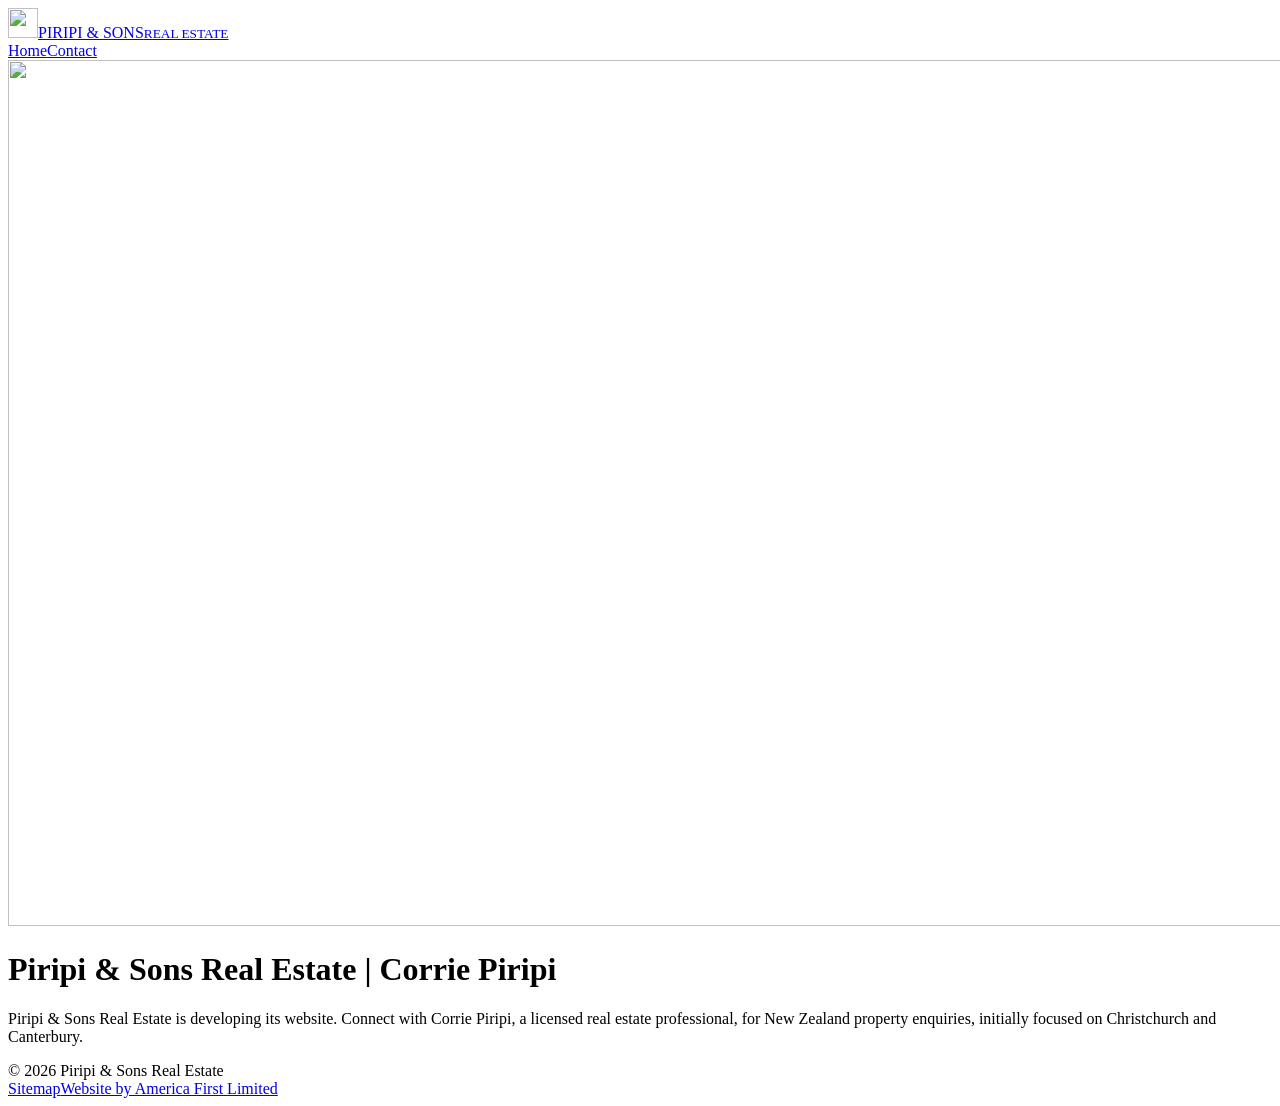
==== public/index.html @ d1d11142 "Refresh Piripi shared stylesheet for clearer header wordmark" ====
<!doctype html>
<html lang="en-NZ">
<head>
  <!-- Google tag (GTM-555PWRPR) -->
  <script async src="https://www.googletagmanager.com/gtm.js?id=GTM-555PWRPR"></script>
  <script>
    window.dataLayer = window.dataLayer || [];
    function gtag(){dataLayer.push(arguments);}
    gtag('js', new Date());
  </script>
  <meta charset="utf-8">
  <meta name="viewport" content="width=device-width, initial-scale=1, viewport-fit=cover">
  <meta name="theme-color" content="#000000">
  <meta name="description" content="Piripi &amp; Sons Real Estate. Connect with Corrie Piripi, a licensed New Zealand real estate professional, initially focused on Christchurch and Canterbury.">
  <meta name="author" content="Corrie Piripi">
  <meta name="robots" content="index,follow,max-image-preview:large">
  <link rel="canonical" href="https://piripiproperty.com/">
  <meta property="og:type" content="website">
  <meta property="og:locale" content="en_NZ">
  <meta property="og:site_name" content="Piripi &amp; Sons Real Estate">
  <meta property="og:url" content="https://piripiproperty.com/">
  <meta property="og:title" content="Piripi &amp; Sons Real Estate | Corrie Piripi | New Zealand">
  <meta property="og:description" content="Piripi &amp; Sons Real Estate. Connect with Corrie Piripi, a licensed New Zealand real estate professional, initially focused on Christchurch and Canterbury.">
  <meta property="og:image" content="https://piripiproperty.com/social-preview.jpg?v=brand-20261113">
  <meta property="og:image:secure_url" content="https://piripiproperty.com/social-preview.jpg?v=brand-20261113">
  <meta property="og:image:type" content="image/jpeg">
  <meta property="og:image:width" content="1200">
  <meta property="og:image:height" content="630">
  <meta property="og:image:alt" content="Piripi &amp; Sons Real Estate gold logo above five professionally dressed men in an outdoor team photograph.">
  <meta name="twitter:card" content="summary_large_image">
  <meta name="twitter:title" content="Piripi &amp; Sons Real Estate | Corrie Piripi | New Zealand">
  <meta name="twitter:description" content="Piripi &amp; Sons Real Estate. Connect with Corrie Piripi, a licensed New Zealand real estate professional, initially focused on Christchurch and Canterbury.">
  <meta name="twitter:image" content="https://piripiproperty.com/social-preview.jpg?v=brand-20261113">
  <meta name="twitter:image:alt" content="Piripi &amp; Sons Real Estate gold logo above five professionally dressed men in an outdoor team photograph.">
  <title>Piripi &amp; Sons Real Estate | Corrie Piripi | New Zealand</title>
  <script type="application/ld+json">{"@context":"https://schema.org","@graph":[{"@type":"WebSite","@id":"https://piripiproperty.com/#website","url":"https://piripiproperty.com/","name":"Piripi & Sons Real Estate","description":"Piripi & Sons Real Estate. Connect with Corrie Piripi, a licensed New Zealand real estate professional, initially focused on Christchurch and Canterbury.","inLanguage":"en-NZ","about":{"@id":"https://piripiproperty.com/#brand"}},{"@type":"Brand","@id":"https://piripiproperty.com/#brand","name":"Piripi & Sons Real Estate","url":"https://piripiproperty.com/","logo":{"@type":"ImageObject","url":"https://piripiproperty.com/assets/brand/logo-horizontal-transparent.svg","contentUrl":"https://piripiproperty.com/assets/brand/logo-horizontal-transparent.svg"}},{"@type":"Person","@id":"https://piripiproperty.com/#corrie-piripi","name":"Corrie Piripi","jobTitle":"Licensed real estate professional","url":"https://piripiproperty.com/contact/"},{"@type":"WebPage","@id":"https://piripiproperty.com/#webpage","url":"https://piripiproperty.com/","name":"Piripi & Sons Real Estate | Corrie Piripi | New Zealand","description":"Piripi & Sons Real Estate. Connect with Corrie Piripi, a licensed New Zealand real estate professional, initially focused on Christchurch and Canterbury.","inLanguage":"en-NZ","isPartOf":{"@id":"https://piripiproperty.com/#website"},"about":[{"@id":"https://piripiproperty.com/#brand"},{"@id":"https://piripiproperty.com/#corrie-piripi"}],"primaryImageOfPage":{"@type":"ImageObject","url":"https://piripiproperty.com/social-preview.jpg?v=brand-20261113","width":1200,"height":630}}]}</script>
  <link rel="icon" type="image/svg+xml" href="/favicon.svg?v=2">
  <link rel="icon" type="image/png" sizes="32x32" href="/favicon-32.png?v=2">
  <link rel="shortcut icon" href="/favicon.ico?v=2">
  <link rel="apple-touch-icon" sizes="180x180" href="/apple-touch-icon.png?v=2">
  <link rel="manifest" href="/site.webmanifest">
  <link rel="preload" href="/assets/piripi-and-sons-real-estate.jpg" as="image" type="image/jpeg">
  <link rel="stylesheet" href="/assets/site.css?v=20261113-brighter-header">
</head>
<body class="home">
  <header class="site-header"><div class="site-header__inner"><a class="site-header__brand" href="/" aria-label="Piripi and Sons Real Estate home"><img src="/assets/brand/mark-gold.svg" alt="" width="30" height="30"><span>PIRIPI &amp; SONS<small>REAL ESTATE</small></span></a><nav class="site-header__nav" aria-label="Main navigation"><a href="/" aria-current="page">Home</a><a href="/contact/">Contact</a></nav></div></header>
  <main class="hero" aria-label="Piripi &amp; Sons Real Estate coming soon">
    <div class="hero__art" aria-hidden="true">
      <img src="/assets/piripi-and-sons-real-estate.jpg" alt="" width="1320" height="866" fetchpriority="high" decoding="async">
    </div>
    <h1 class="sr-only">Piripi &amp; Sons Real Estate | Corrie Piripi</h1>
    <p class="sr-only">Piripi &amp; Sons Real Estate is developing its website. Connect with Corrie Piripi, a licensed real estate professional, for New Zealand property enquiries, initially focused on Christchurch and Canterbury.</p>
  </main>
  <footer class="site-footer" aria-label="Site footer"><div class="site-footer__inner"><span>&copy; 2026 Piripi &amp; Sons Real Estate</span><div class="site-footer__right"><a class="site-footer__sitemap" href="/sitemap/">Sitemap</a><a href="https://americafirst.co.nz/" target="_blank" rel="noopener noreferrer">Website by America First Limited</a></div></div></footer>
</body>
</html>
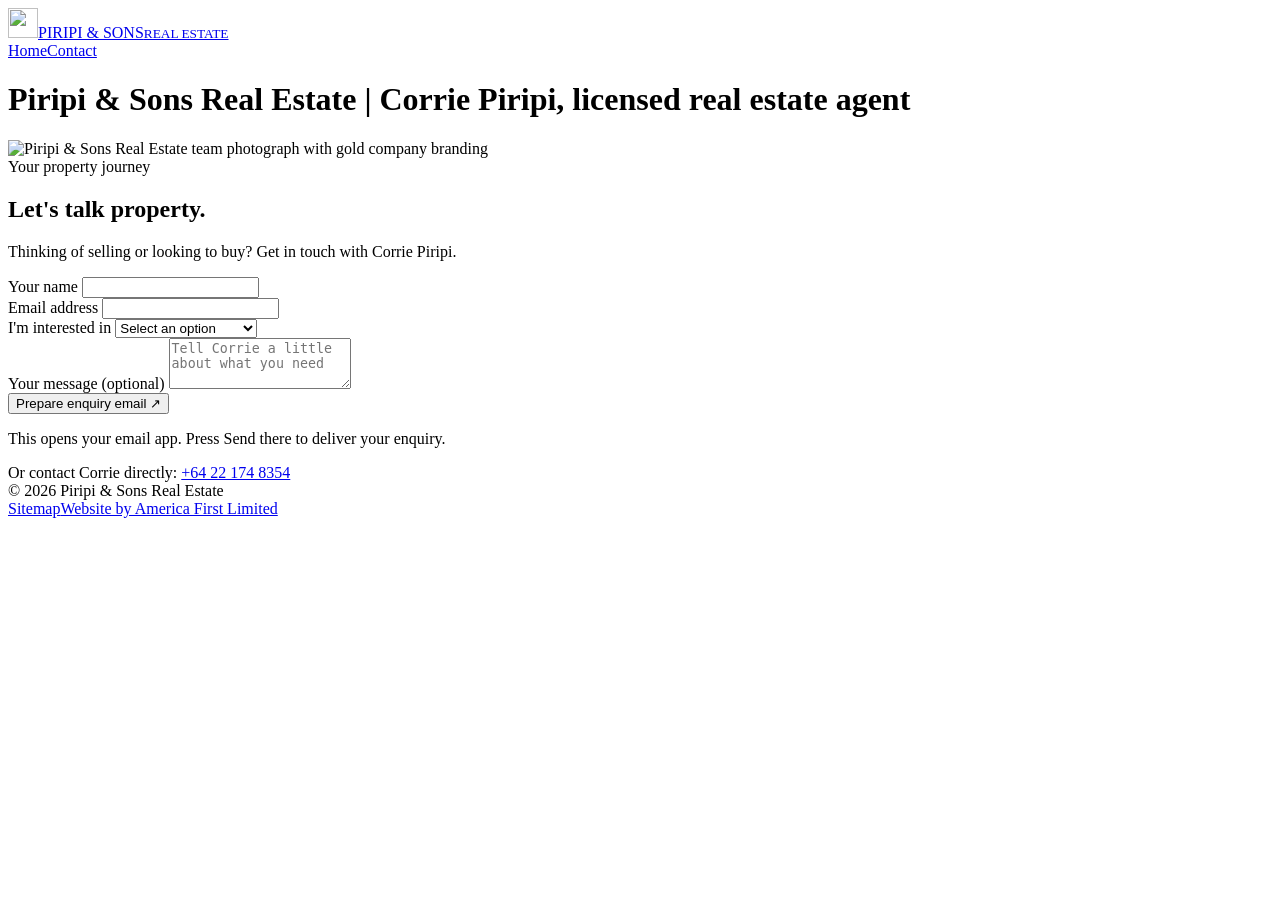
==== commit 33f2719a: "Create responsive split homepage with enquiry panel" ====
--- a/public/index.html
+++ b/public/index.html
@@ -40,16 +40,51 @@
   <link rel="apple-touch-icon" sizes="180x180" href="/apple-touch-icon.png?v=2">
   <link rel="manifest" href="/site.webmanifest">
   <link rel="preload" href="/assets/piripi-and-sons-real-estate.jpg" as="image" type="image/jpeg">
-  <link rel="stylesheet" href="/assets/site.css?v=20261113-brighter-header">
+  <link rel="stylesheet" href="/assets/site.css?v=20261113-property-enquiry">
+  <script src="/assets/enquiry-form.js?v=20261113-1" defer></script>
 </head>
 <body class="home">
   <header class="site-header"><div class="site-header__inner"><a class="site-header__brand" href="/" aria-label="Piripi and Sons Real Estate home"><img src="/assets/brand/mark-gold.svg" alt="" width="30" height="30"><span>PIRIPI &amp; SONS<small>REAL ESTATE</small></span></a><nav class="site-header__nav" aria-label="Main navigation"><a href="/" aria-current="page">Home</a><a href="/contact/">Contact</a></nav></div></header>
-  <main class="hero" aria-label="Piripi &amp; Sons Real Estate coming soon">
-    <div class="hero__art" aria-hidden="true">
-      <img src="/assets/piripi-and-sons-real-estate.jpg" alt="" width="1320" height="866" fetchpriority="high" decoding="async">
+  <main class="hero" aria-label="Piripi &amp; Sons Real Estate">
+    <h1 class="sr-only">Piripi &amp; Sons Real Estate | Corrie Piripi, licensed real estate agent</h1>
+    <div class="hero__layout">
+      <div class="hero__art">
+        <img src="/assets/piripi-and-sons-real-estate.jpg" alt="Piripi &amp; Sons Real Estate team photograph with gold company branding" width="1320" height="866" fetchpriority="high" decoding="async">
+      </div>
+      <aside class="enquiry-card" aria-labelledby="enquiry-heading">
+        <span class="enquiry-card__eyebrow">Your property journey</span>
+        <h2 id="enquiry-heading">Let's talk property.</h2>
+        <p class="enquiry-card__intro">Thinking of selling or looking to buy? Get in touch with Corrie Piripi.</p>
+        <form id="property-enquiry-form" class="enquiry-form" action="mailto:corrie@piripiproperty.com" method="post" enctype="text/plain">
+          <div class="enquiry-form__field">
+            <label for="enquiry-name">Your name</label>
+            <input id="enquiry-name" name="name" type="text" autocomplete="name" maxlength="100" required>
+          </div>
+          <div class="enquiry-form__field">
+            <label for="enquiry-email">Email address</label>
+            <input id="enquiry-email" name="email" type="email" autocomplete="email" maxlength="254" required>
+          </div>
+          <div class="enquiry-form__field">
+            <label for="enquiry-interest">I'm interested in</label>
+            <select id="enquiry-interest" name="interest" required>
+              <option value="" selected disabled>Select an option</option>
+              <option value="Selling a property">Selling a property</option>
+              <option value="Buying a property">Buying a property</option>
+              <option value="A property appraisal">A property appraisal</option>
+              <option value="A general enquiry">Something else</option>
+            </select>
+          </div>
+          <div class="enquiry-form__field">
+            <label for="enquiry-message">Your message <span>(optional)</span></label>
+            <textarea id="enquiry-message" name="message" rows="3" maxlength="1500" placeholder="Tell Corrie a little about what you need"></textarea>
+          </div>
+          <button class="enquiry-form__submit" type="submit">Prepare enquiry email <span aria-hidden="true">↗</span></button>
+          <p class="enquiry-form__note">This opens your email app. Press Send there to deliver your enquiry.</p>
+          <p id="enquiry-status" class="enquiry-form__status" role="status" aria-live="polite"></p>
+        </form>
+        <div class="enquiry-card__direct">Or contact Corrie directly: <a href="tel:+64221748354">+64 22 174 8354</a></div>
+      </aside>
     </div>
-    <h1 class="sr-only">Piripi &amp; Sons Real Estate | Corrie Piripi</h1>
-    <p class="sr-only">Piripi &amp; Sons Real Estate is developing its website. Connect with Corrie Piripi, a licensed real estate professional, for New Zealand property enquiries, initially focused on Christchurch and Canterbury.</p>
   </main>
   <footer class="site-footer" aria-label="Site footer"><div class="site-footer__inner"><span>&copy; 2026 Piripi &amp; Sons Real Estate</span><div class="site-footer__right"><a class="site-footer__sitemap" href="/sitemap/">Sitemap</a><a href="https://americafirst.co.nz/" target="_blank" rel="noopener noreferrer">Website by America First Limited</a></div></div></footer>
 </body>
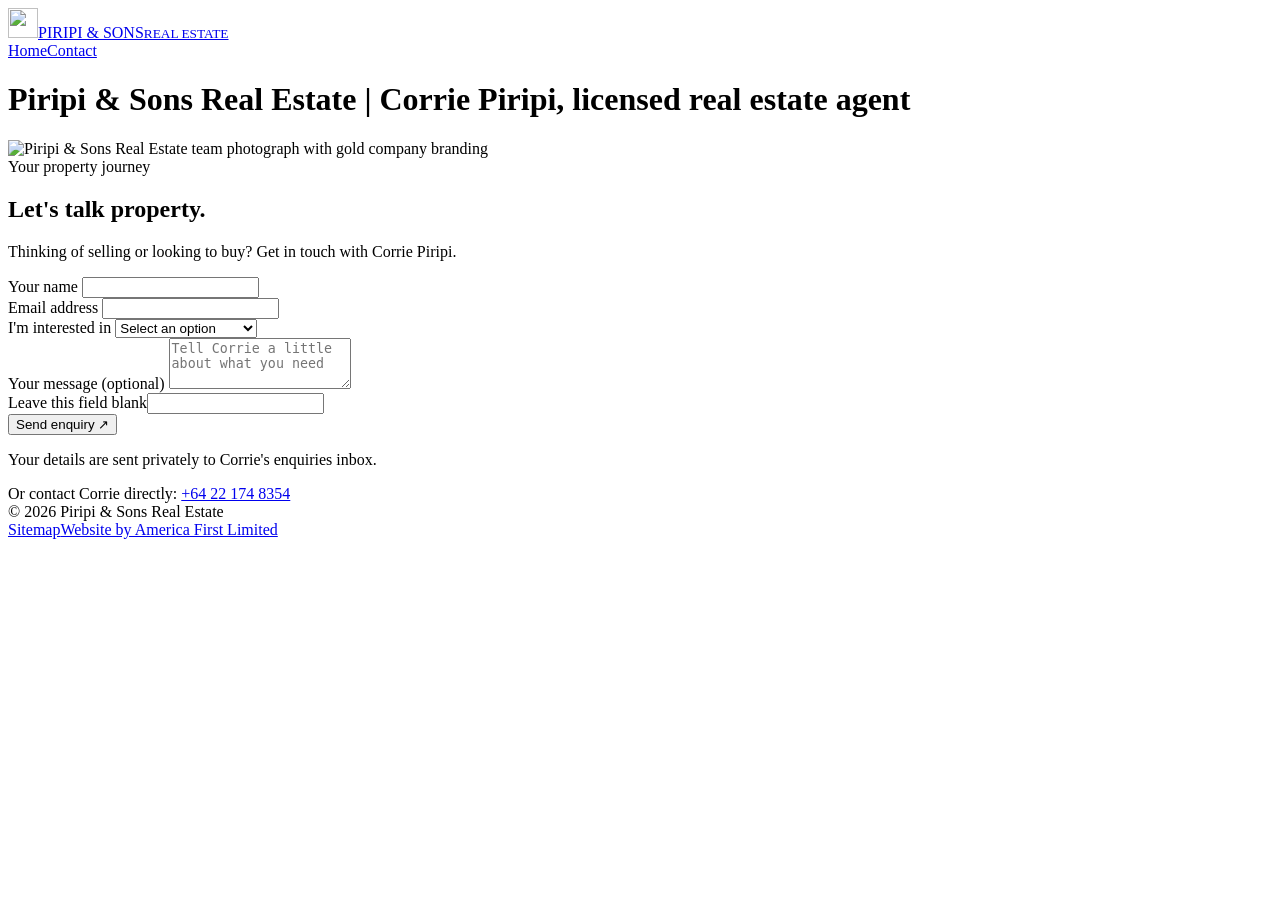
==== commit 257236c6: "Prepare private server-side property enquiry delivery" ====
--- a/public/index.html
+++ b/public/index.html
@@ -41,7 +41,7 @@
   <link rel="manifest" href="/site.webmanifest">
   <link rel="preload" href="/assets/piripi-and-sons-real-estate.jpg" as="image" type="image/jpeg">
   <link rel="stylesheet" href="/assets/site.css?v=20261113-property-enquiry">
-  <script src="/assets/enquiry-form.js?v=20261113-1" defer></script>
+  <script src="/assets/enquiry-form.js?v=20261113-direct-send" defer></script>
 </head>
 <body class="home">
   <header class="site-header"><div class="site-header__inner"><a class="site-header__brand" href="/" aria-label="Piripi and Sons Real Estate home"><img src="/assets/brand/mark-gold.svg" alt="" width="30" height="30"><span>PIRIPI &amp; SONS<small>REAL ESTATE</small></span></a><nav class="site-header__nav" aria-label="Main navigation"><a href="/" aria-current="page">Home</a><a href="/contact/">Contact</a></nav></div></header>
@@ -55,7 +55,7 @@
         <span class="enquiry-card__eyebrow">Your property journey</span>
         <h2 id="enquiry-heading">Let's talk property.</h2>
         <p class="enquiry-card__intro">Thinking of selling or looking to buy? Get in touch with Corrie Piripi.</p>
-        <form id="property-enquiry-form" class="enquiry-form" action="mailto:corrie@piripiproperty.com" method="post" enctype="text/plain">
+        <form id="property-enquiry-form" class="enquiry-form" action="/api/enquiry" method="post">
           <div class="enquiry-form__field">
             <label for="enquiry-name">Your name</label>
             <input id="enquiry-name" name="name" type="text" autocomplete="name" maxlength="100" required>
@@ -78,9 +78,11 @@
             <label for="enquiry-message">Your message <span>(optional)</span></label>
             <textarea id="enquiry-message" name="message" rows="3" maxlength="1500" placeholder="Tell Corrie a little about what you need"></textarea>
           </div>
-          <button class="enquiry-form__submit" type="submit">Prepare enquiry email <span aria-hidden="true">↗</span></button>
-          <p class="enquiry-form__note">This opens your email app. Press Send there to deliver your enquiry.</p>
+          <div class="enquiry-form__trap" aria-hidden="true"><label for="enquiry-company-site">Leave this field blank</label><input id="enquiry-company-site" name="company_website" type="text" autocomplete="off" tabindex="-1"></div>
+          <button class="enquiry-form__submit" type="submit">Send enquiry <span aria-hidden="true">↗</span></button>
+          <p class="enquiry-form__note">Your details are sent privately to Corrie's enquiries inbox.</p>
           <p id="enquiry-status" class="enquiry-form__status" role="status" aria-live="polite"></p>
+          <a id="enquiry-fallback" class="enquiry-form__fallback" href="mailto:david@americafirst.co.nz" hidden>Use your email app instead</a>
         </form>
         <div class="enquiry-card__direct">Or contact Corrie directly: <a href="tel:+64221748354">+64 22 174 8354</a></div>
       </aside>
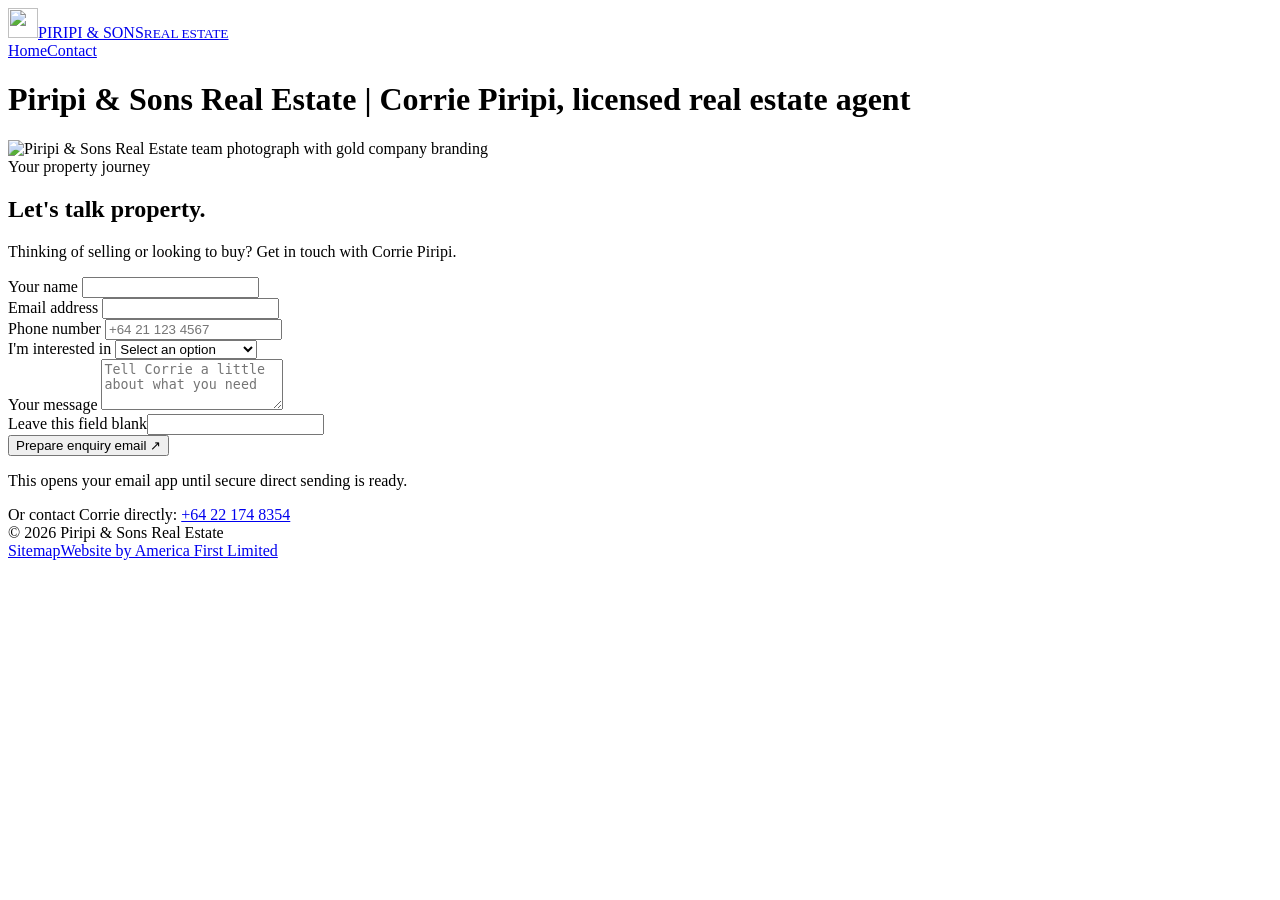
==== commit 5bc2161d: "Align photo with enquiry form; require phone and message; detect Brevo GitHub secret" ====
--- a/public/index.html
+++ b/public/index.html
@@ -40,8 +40,8 @@
   <link rel="apple-touch-icon" sizes="180x180" href="/apple-touch-icon.png?v=2">
   <link rel="manifest" href="/site.webmanifest">
   <link rel="preload" href="/assets/piripi-and-sons-real-estate.jpg" as="image" type="image/jpeg">
-  <link rel="stylesheet" href="/assets/site.css?v=20261113-property-enquiry">
-  <script src="/assets/enquiry-form.js?v=20261113-direct-send" defer></script>
+  <link rel="stylesheet" href="/assets/site.css?v=20261113-aligned-enquiry">
+  <script src="/assets/enquiry-form.js?v=20261113-aligned-enquiry" defer></script>
 </head>
 <body class="home">
   <header class="site-header"><div class="site-header__inner"><a class="site-header__brand" href="/" aria-label="Piripi and Sons Real Estate home"><img src="/assets/brand/mark-gold.svg" alt="" width="30" height="30"><span>PIRIPI &amp; SONS<small>REAL ESTATE</small></span></a><nav class="site-header__nav" aria-label="Main navigation"><a href="/" aria-current="page">Home</a><a href="/contact/">Contact</a></nav></div></header>
@@ -56,31 +56,39 @@
         <h2 id="enquiry-heading">Let's talk property.</h2>
         <p class="enquiry-card__intro">Thinking of selling or looking to buy? Get in touch with Corrie Piripi.</p>
         <form id="property-enquiry-form" class="enquiry-form" action="/api/enquiry" method="post">
-          <div class="enquiry-form__field">
-            <label for="enquiry-name">Your name</label>
-            <input id="enquiry-name" name="name" type="text" autocomplete="name" maxlength="100" required>
+          <div class="enquiry-form__pair">
+            <div class="enquiry-form__field">
+              <label for="enquiry-name">Your name</label>
+              <input id="enquiry-name" name="name" type="text" autocomplete="name" maxlength="100" required>
+            </div>
+            <div class="enquiry-form__field">
+              <label for="enquiry-email">Email address</label>
+              <input id="enquiry-email" name="email" type="email" autocomplete="email" maxlength="254" required>
+            </div>
+          </div>
+          <div class="enquiry-form__pair">
+            <div class="enquiry-form__field">
+              <label for="enquiry-phone">Phone number</label>
+              <input id="enquiry-phone" name="phone" type="tel" autocomplete="tel" inputmode="tel" minlength="7" maxlength="30" placeholder="+64 21 123 4567" required>
+            </div>
+            <div class="enquiry-form__field">
+              <label for="enquiry-interest">I'm interested in</label>
+              <select id="enquiry-interest" name="interest" required>
+                <option value="" selected disabled>Select an option</option>
+                <option value="Selling a property">Selling a property</option>
+                <option value="Buying a property">Buying a property</option>
+                <option value="A property appraisal">A property appraisal</option>
+                <option value="A general enquiry">Something else</option>
+              </select>
+            </div>
           </div>
           <div class="enquiry-form__field">
-            <label for="enquiry-email">Email address</label>
-            <input id="enquiry-email" name="email" type="email" autocomplete="email" maxlength="254" required>
-          </div>
-          <div class="enquiry-form__field">
-            <label for="enquiry-interest">I'm interested in</label>
-            <select id="enquiry-interest" name="interest" required>
-              <option value="" selected disabled>Select an option</option>
-              <option value="Selling a property">Selling a property</option>
-              <option value="Buying a property">Buying a property</option>
-              <option value="A property appraisal">A property appraisal</option>
-              <option value="A general enquiry">Something else</option>
-            </select>
-          </div>
-          <div class="enquiry-form__field">
-            <label for="enquiry-message">Your message <span>(optional)</span></label>
-            <textarea id="enquiry-message" name="message" rows="3" maxlength="1500" placeholder="Tell Corrie a little about what you need"></textarea>
+            <label for="enquiry-message">Your message</label>
+            <textarea id="enquiry-message" name="message" rows="3" maxlength="1500" placeholder="Tell Corrie a little about what you need" required></textarea>
           </div>
           <div class="enquiry-form__trap" aria-hidden="true"><label for="enquiry-company-site">Leave this field blank</label><input id="enquiry-company-site" name="company_website" type="text" autocomplete="off" tabindex="-1"></div>
-          <button class="enquiry-form__submit" type="submit">Send enquiry <span aria-hidden="true">↗</span></button>
-          <p class="enquiry-form__note">Your details are sent privately to Corrie's enquiries inbox.</p>
+          <button class="enquiry-form__submit" type="submit">Prepare enquiry email <span aria-hidden="true">↗</span></button>
+          <p class="enquiry-form__note">This opens your email app until secure direct sending is ready.</p>
           <p id="enquiry-status" class="enquiry-form__status" role="status" aria-live="polite"></p>
           <a id="enquiry-fallback" class="enquiry-form__fallback" href="mailto:david@americafirst.co.nz" hidden>Use your email app instead</a>
         </form>
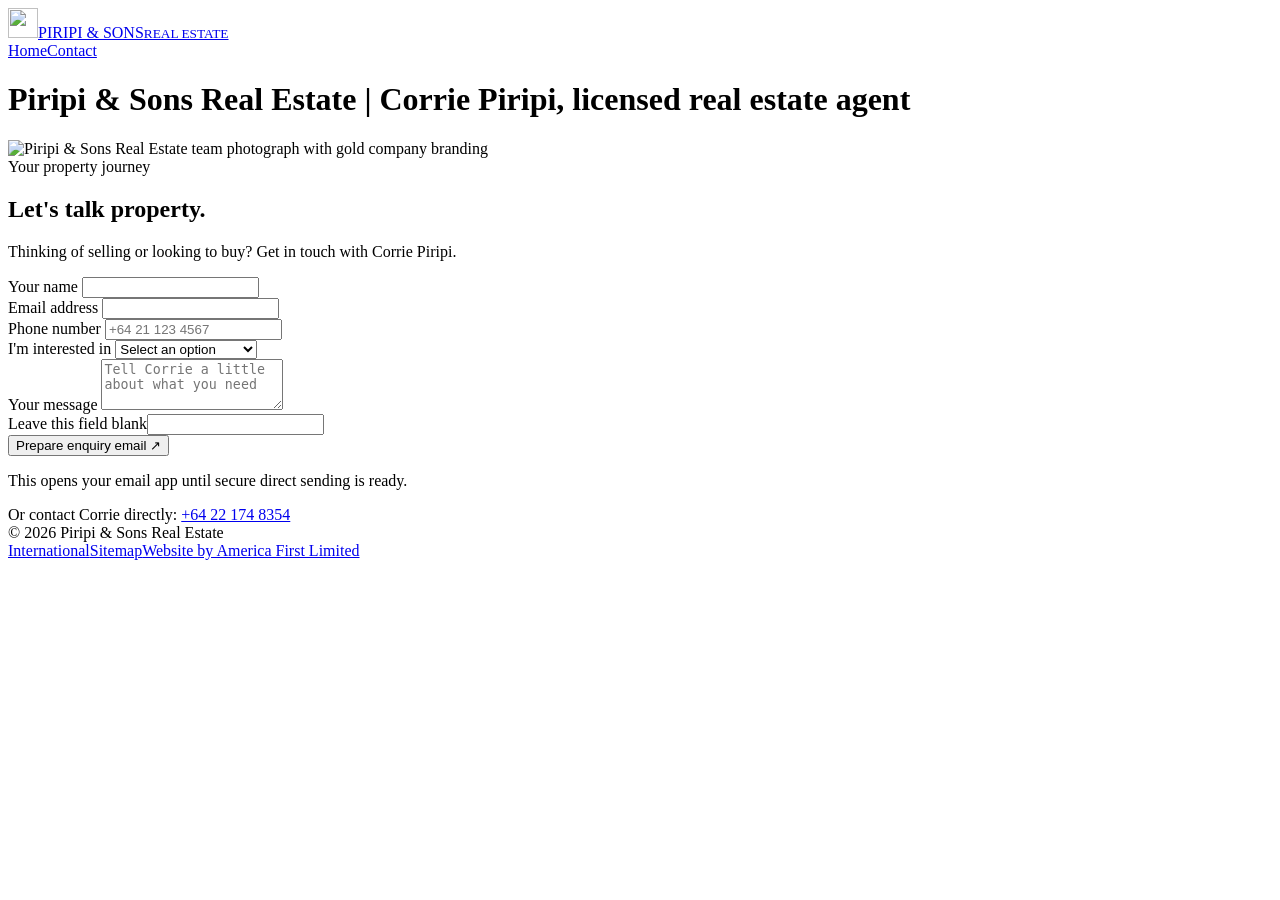
==== commit 74477f4a: "feat: connect understated overseas investor information foundation (public/index.html)" ====
--- a/public/index.html
+++ b/public/index.html
@@ -96,6 +96,6 @@
       </aside>
     </div>
   </main>
-  <footer class="site-footer" aria-label="Site footer"><div class="site-footer__inner"><span>&copy; 2026 Piripi &amp; Sons Real Estate</span><div class="site-footer__right"><a class="site-footer__sitemap" href="/sitemap/">Sitemap</a><a href="https://americafirst.co.nz/" target="_blank" rel="noopener noreferrer">Website by America First Limited</a></div></div></footer>
+  <footer class="site-footer" aria-label="Site footer"><div class="site-footer__inner"><span>&copy; 2026 Piripi &amp; Sons Real Estate</span><div class="site-footer__right"><a class="site-footer__international" href="/international/">International</a><a class="site-footer__sitemap" href="/sitemap/">Sitemap</a><a href="https://americafirst.co.nz/" target="_blank" rel="noopener noreferrer">Website by America First Limited</a></div></div></footer>
 </body>
 </html>
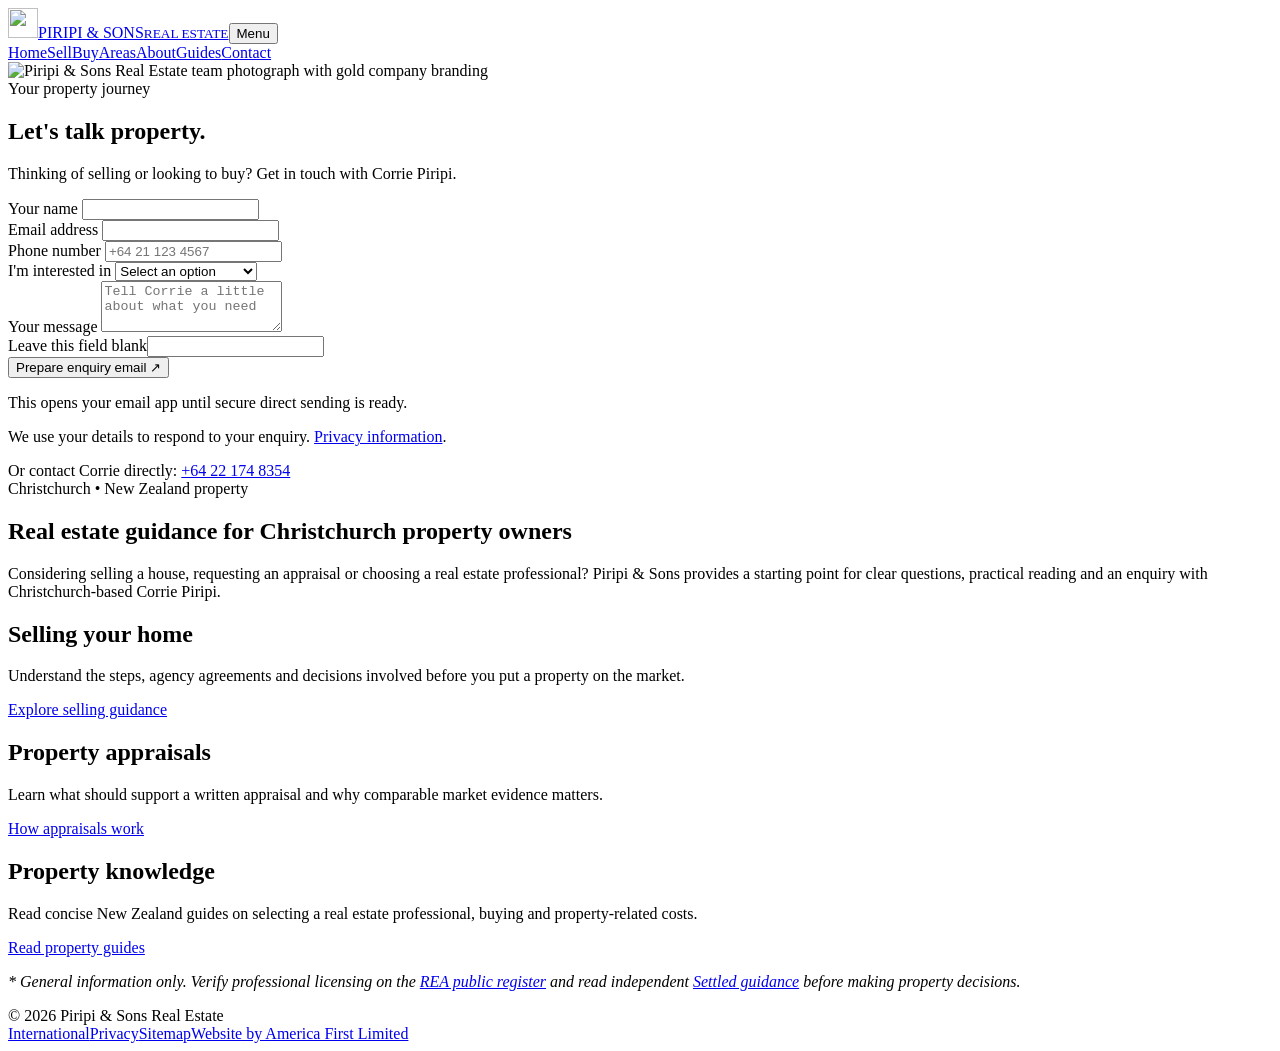
==== commit bf3ed6f5: "feat: integrate SEO navigation, verified wording and content discoverability (public/index.html)" ====
--- a/public/index.html
+++ b/public/index.html
@@ -11,16 +11,15 @@
   <meta charset="utf-8">
   <meta name="viewport" content="width=device-width, initial-scale=1, viewport-fit=cover">
   <meta name="theme-color" content="#000000">
-  <meta name="description" content="Piripi &amp; Sons Real Estate. Connect with Corrie Piripi, a licensed New Zealand real estate professional, initially focused on Christchurch and Canterbury.">
-  <meta name="author" content="Corrie Piripi">
+  <meta name="description" content="Piripi &amp; Sons Real Estate. Connect with Corrie Piripi, a New Zealand real estate professional, initially focused on Christchurch and Canterbury.">
   <meta name="robots" content="index,follow,max-image-preview:large">
   <link rel="canonical" href="https://piripiproperty.com/">
   <meta property="og:type" content="website">
   <meta property="og:locale" content="en_NZ">
   <meta property="og:site_name" content="Piripi &amp; Sons Real Estate">
   <meta property="og:url" content="https://piripiproperty.com/">
-  <meta property="og:title" content="Piripi &amp; Sons Real Estate | Corrie Piripi | New Zealand">
-  <meta property="og:description" content="Piripi &amp; Sons Real Estate. Connect with Corrie Piripi, a licensed New Zealand real estate professional, initially focused on Christchurch and Canterbury.">
+  <meta property="og:title" content="Real Estate Christchurch | Piripi &amp; Sons Real Estate">
+  <meta property="og:description" content="Piripi &amp; Sons Real Estate. Connect with Corrie Piripi, a New Zealand real estate professional, initially focused on Christchurch and Canterbury.">
   <meta property="og:image" content="https://piripiproperty.com/social-preview.jpg?v=brand-20261113">
   <meta property="og:image:secure_url" content="https://piripiproperty.com/social-preview.jpg?v=brand-20261113">
   <meta property="og:image:type" content="image/jpeg">
@@ -28,12 +27,12 @@
   <meta property="og:image:height" content="630">
   <meta property="og:image:alt" content="Piripi &amp; Sons Real Estate gold logo above five professionally dressed men in an outdoor team photograph.">
   <meta name="twitter:card" content="summary_large_image">
-  <meta name="twitter:title" content="Piripi &amp; Sons Real Estate | Corrie Piripi | New Zealand">
-  <meta name="twitter:description" content="Piripi &amp; Sons Real Estate. Connect with Corrie Piripi, a licensed New Zealand real estate professional, initially focused on Christchurch and Canterbury.">
+  <meta name="twitter:title" content="Real Estate Christchurch | Piripi &amp; Sons Real Estate">
+  <meta name="twitter:description" content="Piripi &amp; Sons Real Estate. Connect with Corrie Piripi, a New Zealand real estate professional, initially focused on Christchurch and Canterbury.">
   <meta name="twitter:image" content="https://piripiproperty.com/social-preview.jpg?v=brand-20261113">
   <meta name="twitter:image:alt" content="Piripi &amp; Sons Real Estate gold logo above five professionally dressed men in an outdoor team photograph.">
-  <title>Piripi &amp; Sons Real Estate | Corrie Piripi | New Zealand</title>
-  <script type="application/ld+json">{"@context":"https://schema.org","@graph":[{"@type":"WebSite","@id":"https://piripiproperty.com/#website","url":"https://piripiproperty.com/","name":"Piripi & Sons Real Estate","description":"Piripi & Sons Real Estate. Connect with Corrie Piripi, a licensed New Zealand real estate professional, initially focused on Christchurch and Canterbury.","inLanguage":"en-NZ","about":{"@id":"https://piripiproperty.com/#brand"}},{"@type":"Brand","@id":"https://piripiproperty.com/#brand","name":"Piripi & Sons Real Estate","url":"https://piripiproperty.com/","logo":{"@type":"ImageObject","url":"https://piripiproperty.com/assets/brand/logo-horizontal-transparent.svg","contentUrl":"https://piripiproperty.com/assets/brand/logo-horizontal-transparent.svg"}},{"@type":"Person","@id":"https://piripiproperty.com/#corrie-piripi","name":"Corrie Piripi","jobTitle":"Licensed real estate professional","url":"https://piripiproperty.com/contact/"},{"@type":"WebPage","@id":"https://piripiproperty.com/#webpage","url":"https://piripiproperty.com/","name":"Piripi & Sons Real Estate | Corrie Piripi | New Zealand","description":"Piripi & Sons Real Estate. Connect with Corrie Piripi, a licensed New Zealand real estate professional, initially focused on Christchurch and Canterbury.","inLanguage":"en-NZ","isPartOf":{"@id":"https://piripiproperty.com/#website"},"about":[{"@id":"https://piripiproperty.com/#brand"},{"@id":"https://piripiproperty.com/#corrie-piripi"}],"primaryImageOfPage":{"@type":"ImageObject","url":"https://piripiproperty.com/social-preview.jpg?v=brand-20261113","width":1200,"height":630}}]}</script>
+  <title>Real Estate Christchurch | Piripi &amp; Sons Real Estate</title>
+  <script type="application/ld+json">{"@context":"https://schema.org","@graph":[{"@type":"WebSite","@id":"https://piripiproperty.com/#website","url":"https://piripiproperty.com/","name":"Piripi & Sons Real Estate","description":"Piripi & Sons Real Estate. Connect with Corrie Piripi, a New Zealand real estate professional, initially focused on Christchurch and Canterbury.","inLanguage":"en-NZ","about":{"@id":"https://piripiproperty.com/#brand"}},{"@type":"Brand","@id":"https://piripiproperty.com/#brand","name":"Piripi & Sons Real Estate","url":"https://piripiproperty.com/","logo":{"@type":"ImageObject","url":"https://piripiproperty.com/assets/brand/logo-horizontal-transparent.svg","contentUrl":"https://piripiproperty.com/assets/brand/logo-horizontal-transparent.svg"}},{"@type":"Person","@id":"https://piripiproperty.com/#corrie-piripi","name":"Corrie Piripi","jobTitle":"Real estate professional","url":"https://piripiproperty.com/contact/"},{"@type":"WebPage","@id":"https://piripiproperty.com/#webpage","url":"https://piripiproperty.com/","name":"Piripi & Sons Real Estate | Corrie Piripi | New Zealand","description":"Piripi & Sons Real Estate. Connect with Corrie Piripi, a New Zealand real estate professional, initially focused on Christchurch and Canterbury.","inLanguage":"en-NZ","isPartOf":{"@id":"https://piripiproperty.com/#website"},"about":[{"@id":"https://piripiproperty.com/#brand"},{"@id":"https://piripiproperty.com/#corrie-piripi"}],"primaryImageOfPage":{"@type":"ImageObject","url":"https://piripiproperty.com/social-preview.jpg?v=brand-20261113","width":1200,"height":630}}]}</script>
   <link rel="icon" type="image/svg+xml" href="/favicon.svg?v=2">
   <link rel="icon" type="image/png" sizes="32x32" href="/favicon-32.png?v=2">
   <link rel="shortcut icon" href="/favicon.ico?v=2">
@@ -42,11 +41,11 @@
   <link rel="preload" href="/assets/piripi-and-sons-real-estate.jpg" as="image" type="image/jpeg">
   <link rel="stylesheet" href="/assets/site.css?v=20261113-aligned-enquiry">
   <script src="/assets/enquiry-form.js?v=20261113-aligned-enquiry" defer></script>
+  <script src="/assets/site-nav.js?v=20261117-seo" defer></script>
 </head>
 <body class="home">
-  <header class="site-header"><div class="site-header__inner"><a class="site-header__brand" href="/" aria-label="Piripi and Sons Real Estate home"><img src="/assets/brand/mark-gold.svg" alt="" width="30" height="30"><span>PIRIPI &amp; SONS<small>REAL ESTATE</small></span></a><nav class="site-header__nav" aria-label="Main navigation"><a href="/" aria-current="page">Home</a><a href="/contact/">Contact</a></nav></div></header>
+  <header class="site-header"><div class="site-header__inner"><a class="site-header__brand" href="/" aria-label="Piripi and Sons Real Estate home"><img src="/assets/brand/mark-gold.svg" alt="" width="30" height="30"><span>PIRIPI &amp; SONS<small>REAL ESTATE</small></span></a><button class="site-header__toggle" type="button" aria-controls="main-site-nav" aria-expanded="false" aria-label="Open navigation">Menu</button><nav class="site-header__nav" id="main-site-nav" aria-label="Main navigation"><a href="/" aria-current="page">Home</a><a href="/sell/">Sell</a><a href="/buy/">Buy</a><a href="/areas/christchurch/">Areas</a><a href="/about/">About</a><a href="/guides/">Guides</a><a href="/contact/">Contact</a></nav></div></header>
   <main class="hero" aria-label="Piripi &amp; Sons Real Estate">
-    <h1 class="sr-only">Piripi &amp; Sons Real Estate | Corrie Piripi, licensed real estate agent</h1>
     <div class="hero__layout">
       <div class="hero__art">
         <img src="/assets/piripi-and-sons-real-estate.jpg" alt="Piripi &amp; Sons Real Estate team photograph with gold company branding" width="1320" height="866" fetchpriority="high" decoding="async">
@@ -89,6 +88,7 @@
           <div class="enquiry-form__trap" aria-hidden="true"><label for="enquiry-company-site">Leave this field blank</label><input id="enquiry-company-site" name="company_website" type="text" autocomplete="off" tabindex="-1"></div>
           <button class="enquiry-form__submit" type="submit">Prepare enquiry email <span aria-hidden="true">↗</span></button>
           <p class="enquiry-form__note">This opens your email app until secure direct sending is ready.</p>
+          <p class="enquiry-form__privacy">We use your details to respond to your enquiry. <a href="/privacy/">Privacy information</a>.</p>
           <p id="enquiry-status" class="enquiry-form__status" role="status" aria-live="polite"></p>
           <a id="enquiry-fallback" class="enquiry-form__fallback" href="mailto:david@americafirst.co.nz" hidden>Use your email app instead</a>
         </form>
@@ -96,6 +96,19 @@
       </aside>
     </div>
   </main>
-  <footer class="site-footer" aria-label="Site footer"><div class="site-footer__inner"><span>&copy; 2026 Piripi &amp; Sons Real Estate</span><div class="site-footer__right"><a class="site-footer__international" href="/international/">International</a><a class="site-footer__sitemap" href="/sitemap/">Sitemap</a><a href="https://americafirst.co.nz/" target="_blank" rel="noopener noreferrer">Website by America First Limited</a></div></div></footer>
+  <section class="home-landing" aria-labelledby="home-landing-title">
+    <div class="home-landing__top">
+      <span class="eyebrow">Christchurch • New Zealand property</span>
+      <h1 id="home-landing-title">Real estate guidance for Christchurch property owners</h1>
+      <p>Considering selling a house, requesting an appraisal or choosing a real estate professional? Piripi &amp; Sons provides a starting point for clear questions, practical reading and an enquiry with Christchurch-based Corrie Piripi.</p>
+    </div>
+    <div class="home-landing__grid">
+      <article class="home-landing__card"><h2>Selling your home</h2><p>Understand the steps, agency agreements and decisions involved before you put a property on the market.</p><a href="/sell/">Explore selling guidance</a></article>
+      <article class="home-landing__card"><h2>Property appraisals</h2><p>Learn what should support a written appraisal and why comparable market evidence matters.</p><a href="/sell/property-appraisal/">How appraisals work</a></article>
+      <article class="home-landing__card"><h2>Property knowledge</h2><p>Read concise New Zealand guides on selecting a real estate professional, buying and property-related costs.</p><a href="/guides/">Read property guides</a></article>
+    </div>
+    <p class="home-landing__note"><em>* General information only. Verify professional licensing on the <a href="https://www.rea.govt.nz/buyers-and-sellers/find-an-agent/" target="_blank" rel="noopener noreferrer">REA public register</a> and read independent <a href="https://www.settled.govt.nz/" target="_blank" rel="noopener noreferrer">Settled guidance</a> before making property decisions.</em></p>
+  </section>
+  <footer class="site-footer" aria-label="Site footer"><div class="site-footer__inner"><span>&copy; 2026 Piripi &amp; Sons Real Estate</span><div class="site-footer__right"><a class="site-footer__international" href="/international/">International</a><a class="site-footer__privacy" href="/privacy/">Privacy</a><a class="site-footer__sitemap" href="/sitemap/">Sitemap</a><a href="https://americafirst.co.nz/" target="_blank" rel="noopener noreferrer">Website by America First Limited</a></div></div></footer>
 </body>
 </html>
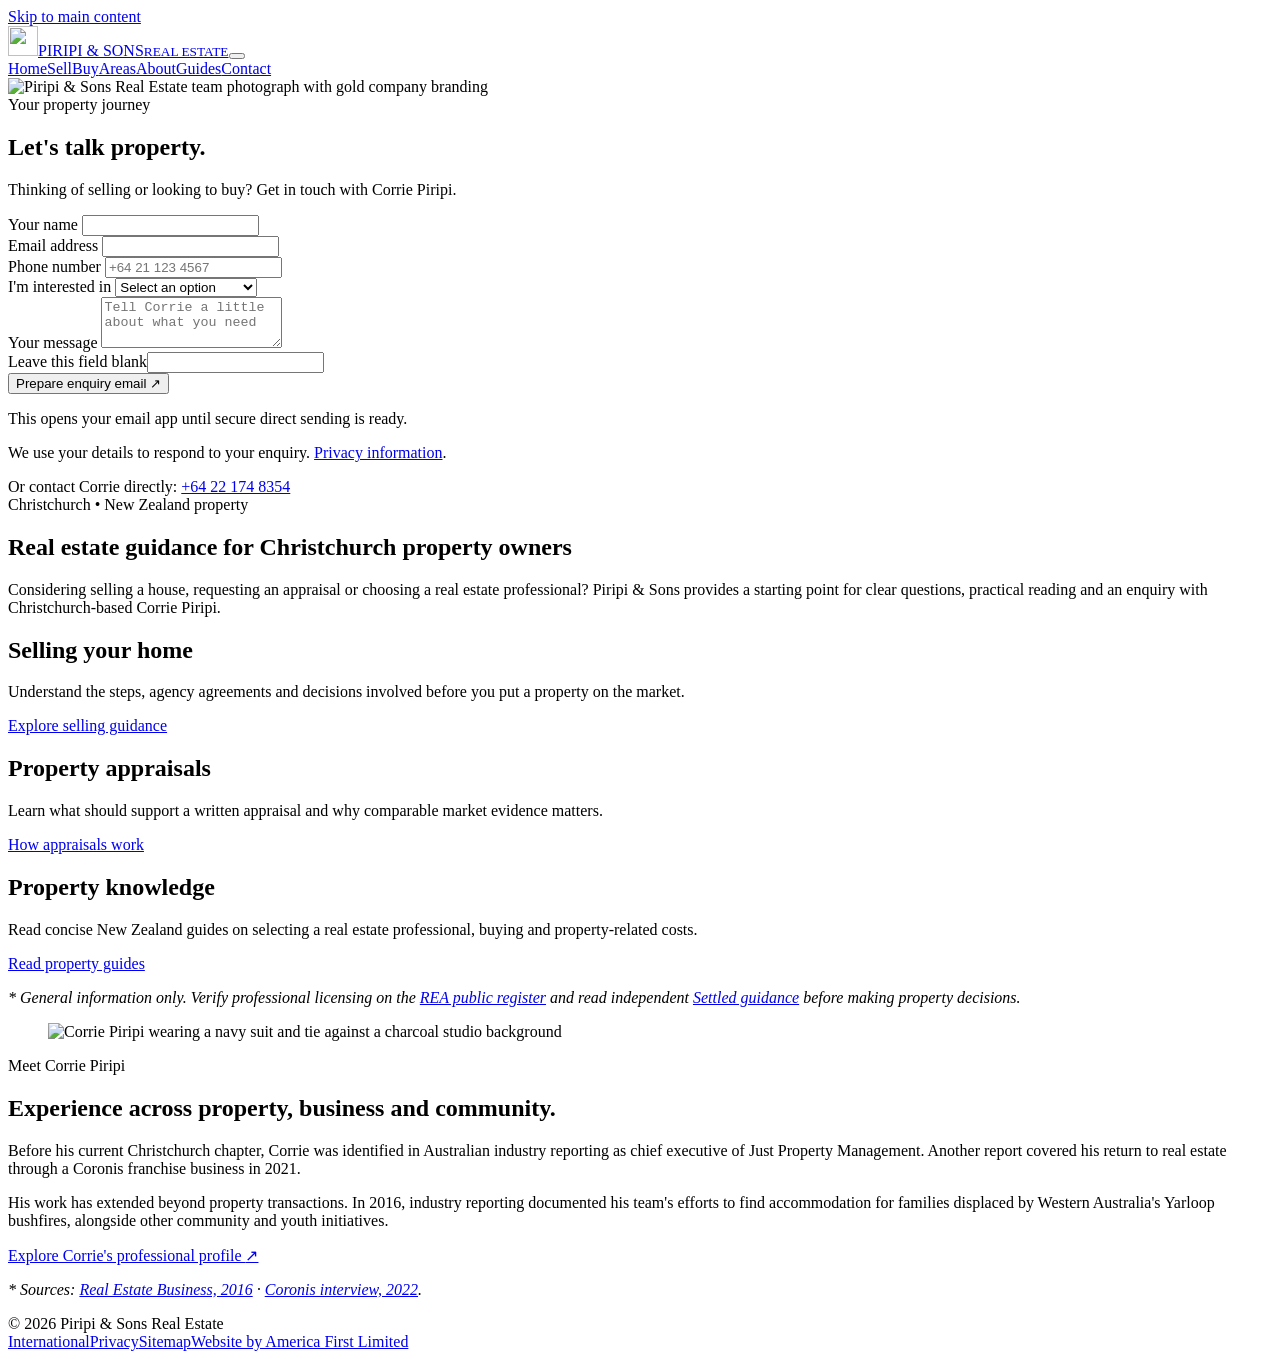
==== commit 5c8e4612: "design: icon-only navigation, accessible main layout and sourced Corrie trust feature (public/index." ====
--- a/public/index.html
+++ b/public/index.html
@@ -11,7 +11,7 @@
   <meta charset="utf-8">
   <meta name="viewport" content="width=device-width, initial-scale=1, viewport-fit=cover">
   <meta name="theme-color" content="#000000">
-  <meta name="description" content="Piripi &amp; Sons Real Estate. Connect with Corrie Piripi, a New Zealand real estate professional, initially focused on Christchurch and Canterbury.">
+  <meta name="description" content="Christchurch real estate guidance from Piripi &amp; Sons. Explore selling, property appraisals and Corrie Piripi’s experience in property leadership.">
   <meta name="robots" content="index,follow,max-image-preview:large">
   <link rel="canonical" href="https://piripiproperty.com/">
   <meta property="og:type" content="website">
@@ -19,7 +19,7 @@
   <meta property="og:site_name" content="Piripi &amp; Sons Real Estate">
   <meta property="og:url" content="https://piripiproperty.com/">
   <meta property="og:title" content="Real Estate Christchurch | Piripi &amp; Sons Real Estate">
-  <meta property="og:description" content="Piripi &amp; Sons Real Estate. Connect with Corrie Piripi, a New Zealand real estate professional, initially focused on Christchurch and Canterbury.">
+  <meta property="og:description" content="Christchurch real estate guidance from Piripi &amp; Sons. Explore selling, property appraisals and Corrie Piripi’s experience in property leadership.">
   <meta property="og:image" content="https://piripiproperty.com/social-preview.jpg?v=brand-20261113">
   <meta property="og:image:secure_url" content="https://piripiproperty.com/social-preview.jpg?v=brand-20261113">
   <meta property="og:image:type" content="image/jpeg">
@@ -28,11 +28,11 @@
   <meta property="og:image:alt" content="Piripi &amp; Sons Real Estate gold logo above five professionally dressed men in an outdoor team photograph.">
   <meta name="twitter:card" content="summary_large_image">
   <meta name="twitter:title" content="Real Estate Christchurch | Piripi &amp; Sons Real Estate">
-  <meta name="twitter:description" content="Piripi &amp; Sons Real Estate. Connect with Corrie Piripi, a New Zealand real estate professional, initially focused on Christchurch and Canterbury.">
+  <meta name="twitter:description" content="Christchurch real estate guidance from Piripi &amp; Sons. Explore selling, property appraisals and Corrie Piripi’s experience in property leadership.">
   <meta name="twitter:image" content="https://piripiproperty.com/social-preview.jpg?v=brand-20261113">
   <meta name="twitter:image:alt" content="Piripi &amp; Sons Real Estate gold logo above five professionally dressed men in an outdoor team photograph.">
   <title>Real Estate Christchurch | Piripi &amp; Sons Real Estate</title>
-  <script type="application/ld+json">{"@context":"https://schema.org","@graph":[{"@type":"WebSite","@id":"https://piripiproperty.com/#website","url":"https://piripiproperty.com/","name":"Piripi & Sons Real Estate","description":"Piripi & Sons Real Estate. Connect with Corrie Piripi, a New Zealand real estate professional, initially focused on Christchurch and Canterbury.","inLanguage":"en-NZ","about":{"@id":"https://piripiproperty.com/#brand"}},{"@type":"Brand","@id":"https://piripiproperty.com/#brand","name":"Piripi & Sons Real Estate","url":"https://piripiproperty.com/","logo":{"@type":"ImageObject","url":"https://piripiproperty.com/assets/brand/logo-horizontal-transparent.svg","contentUrl":"https://piripiproperty.com/assets/brand/logo-horizontal-transparent.svg"}},{"@type":"Person","@id":"https://piripiproperty.com/#corrie-piripi","name":"Corrie Piripi","jobTitle":"Real estate professional","url":"https://piripiproperty.com/contact/"},{"@type":"WebPage","@id":"https://piripiproperty.com/#webpage","url":"https://piripiproperty.com/","name":"Piripi & Sons Real Estate | Corrie Piripi | New Zealand","description":"Piripi & Sons Real Estate. Connect with Corrie Piripi, a New Zealand real estate professional, initially focused on Christchurch and Canterbury.","inLanguage":"en-NZ","isPartOf":{"@id":"https://piripiproperty.com/#website"},"about":[{"@id":"https://piripiproperty.com/#brand"},{"@id":"https://piripiproperty.com/#corrie-piripi"}],"primaryImageOfPage":{"@type":"ImageObject","url":"https://piripiproperty.com/social-preview.jpg?v=brand-20261113","width":1200,"height":630}}]}</script>
+  <script type="application/ld+json">{"@context":"https://schema.org","@graph":[{"@type":"WebSite","@id":"https://piripiproperty.com/#website","url":"https://piripiproperty.com/","name":"Piripi & Sons Real Estate","description":"Piripi & Sons Real Estate. Connect with Corrie Piripi, a New Zealand real estate professional, initially focused on Christchurch and Canterbury.","inLanguage":"en-NZ","about":{"@id":"https://piripiproperty.com/#brand"}},{"@type":"Brand","@id":"https://piripiproperty.com/#brand","name":"Piripi & Sons Real Estate","url":"https://piripiproperty.com/","logo":{"@type":"ImageObject","url":"https://piripiproperty.com/assets/brand/logo-horizontal-transparent.svg","contentUrl":"https://piripiproperty.com/assets/brand/logo-horizontal-transparent.svg"}},{"@type":"Person","@id":"https://piripiproperty.com/#corrie-piripi","name":"Corrie Piripi","url":"https://piripiproperty.com/about/corrie-piripi/","image":"https://piripiproperty.com/assets/corrie-piripi-professional.webp"},{"@type":"WebPage","@id":"https://piripiproperty.com/#webpage","url":"https://piripiproperty.com/","name":"Piripi & Sons Real Estate | Corrie Piripi | New Zealand","description":"Piripi & Sons Real Estate. Connect with Corrie Piripi, a New Zealand real estate professional, initially focused on Christchurch and Canterbury.","inLanguage":"en-NZ","isPartOf":{"@id":"https://piripiproperty.com/#website"},"about":[{"@id":"https://piripiproperty.com/#brand"},{"@id":"https://piripiproperty.com/#corrie-piripi"}],"primaryImageOfPage":{"@type":"ImageObject","url":"https://piripiproperty.com/social-preview.jpg?v=brand-20261113","width":1200,"height":630}}]}</script>
   <link rel="icon" type="image/svg+xml" href="/favicon.svg?v=2">
   <link rel="icon" type="image/png" sizes="32x32" href="/favicon-32.png?v=2">
   <link rel="shortcut icon" href="/favicon.ico?v=2">
@@ -44,8 +44,10 @@
   <script src="/assets/site-nav.js?v=20261117-seo" defer></script>
 </head>
 <body class="home">
-  <header class="site-header"><div class="site-header__inner"><a class="site-header__brand" href="/" aria-label="Piripi and Sons Real Estate home"><img src="/assets/brand/mark-gold.svg" alt="" width="30" height="30"><span>PIRIPI &amp; SONS<small>REAL ESTATE</small></span></a><button class="site-header__toggle" type="button" aria-controls="main-site-nav" aria-expanded="false" aria-label="Open navigation">Menu</button><nav class="site-header__nav" id="main-site-nav" aria-label="Main navigation"><a href="/" aria-current="page">Home</a><a href="/sell/">Sell</a><a href="/buy/">Buy</a><a href="/areas/christchurch/">Areas</a><a href="/about/">About</a><a href="/guides/">Guides</a><a href="/contact/">Contact</a></nav></div></header>
-  <main class="hero" aria-label="Piripi &amp; Sons Real Estate">
+  <a class="skip-link" href="#main-content">Skip to main content</a>
+  <header class="site-header"><div class="site-header__inner"><a class="site-header__brand" href="/" aria-label="Piripi and Sons Real Estate home"><img src="/assets/brand/mark-gold.svg" alt="" width="30" height="30"><span>PIRIPI &amp; SONS<small>REAL ESTATE</small></span></a><button class="site-header__toggle" type="button" aria-controls="main-site-nav" aria-expanded="false" aria-label="Open navigation"><span class="site-header__toggle-bars" aria-hidden="true"><span></span><span></span><span></span></span></button><nav class="site-header__nav" id="main-site-nav" aria-label="Main navigation"><a href="/" aria-current="page">Home</a><a href="/sell/">Sell</a><a href="/buy/">Buy</a><a href="/areas/christchurch/">Areas</a><a href="/about/">About</a><a href="/guides/">Guides</a><a href="/contact/">Contact</a></nav></div></header>
+  <main class="home-main" id="main-content">
+  <section class="hero" aria-label="Piripi &amp; Sons Real Estate">
     <div class="hero__layout">
       <div class="hero__art">
         <img src="/assets/piripi-and-sons-real-estate.jpg" alt="Piripi &amp; Sons Real Estate team photograph with gold company branding" width="1320" height="866" fetchpriority="high" decoding="async">
@@ -95,7 +97,7 @@
         <div class="enquiry-card__direct">Or contact Corrie directly: <a href="tel:+64221748354">+64 22 174 8354</a></div>
       </aside>
     </div>
-  </main>
+  </section>
   <section class="home-landing" aria-labelledby="home-landing-title">
     <div class="home-landing__top">
       <span class="eyebrow">Christchurch • New Zealand property</span>
@@ -109,6 +111,20 @@
     </div>
     <p class="home-landing__note"><em>* General information only. Verify professional licensing on the <a href="https://www.rea.govt.nz/buyers-and-sellers/find-an-agent/" target="_blank" rel="noopener noreferrer">REA public register</a> and read independent <a href="https://www.settled.govt.nz/" target="_blank" rel="noopener noreferrer">Settled guidance</a> before making property decisions.</em></p>
   </section>
+  <section class="home-proof" aria-labelledby="home-proof-title">
+    <figure class="home-proof__portrait">
+      <img src="/assets/corrie-piripi-professional.webp" width="900" height="1125" loading="lazy" decoding="async" alt="Corrie Piripi wearing a navy suit and tie against a charcoal studio background">
+    </figure>
+    <div class="home-proof__content">
+      <span class="eyebrow">Meet Corrie Piripi</span>
+      <h2 id="home-proof-title">Experience across property, business and community.</h2>
+      <p>Before his current Christchurch chapter, Corrie was identified in Australian industry reporting as chief executive of Just Property Management. Another report covered his return to real estate through a Coronis franchise business in 2021.</p>
+      <p>His work has extended beyond property transactions. In 2016, industry reporting documented his team's efforts to find accommodation for families displaced by Western Australia's Yarloop bushfires, alongside other community and youth initiatives.</p>
+      <a class="home-proof__link" href="/about/corrie-piripi/">Explore Corrie's professional profile <span aria-hidden="true">↗</span></a>
+      <p class="home-proof__sources"><em>* Sources: <a href="https://www.realestatebusiness.com.au/industry/15165-agency-uses-rent-roll-to-aid-bushfire-victims" target="_blank" rel="noopener noreferrer">Real Estate Business, 2016</a> · <a href="https://www.realestatebusiness.com.au/sales/23478-our-sales-franchises-are-gaining-multiple-income-streams-and-building-a-salable-asset-are-you" target="_blank" rel="noopener noreferrer">Coronis interview, 2022</a>.</em></p>
+    </div>
+  </section>
+  </main>
   <footer class="site-footer" aria-label="Site footer"><div class="site-footer__inner"><span>&copy; 2026 Piripi &amp; Sons Real Estate</span><div class="site-footer__right"><a class="site-footer__international" href="/international/">International</a><a class="site-footer__privacy" href="/privacy/">Privacy</a><a class="site-footer__sitemap" href="/sitemap/">Sitemap</a><a href="https://americafirst.co.nz/" target="_blank" rel="noopener noreferrer">Website by America First Limited</a></div></div></footer>
 </body>
 </html>
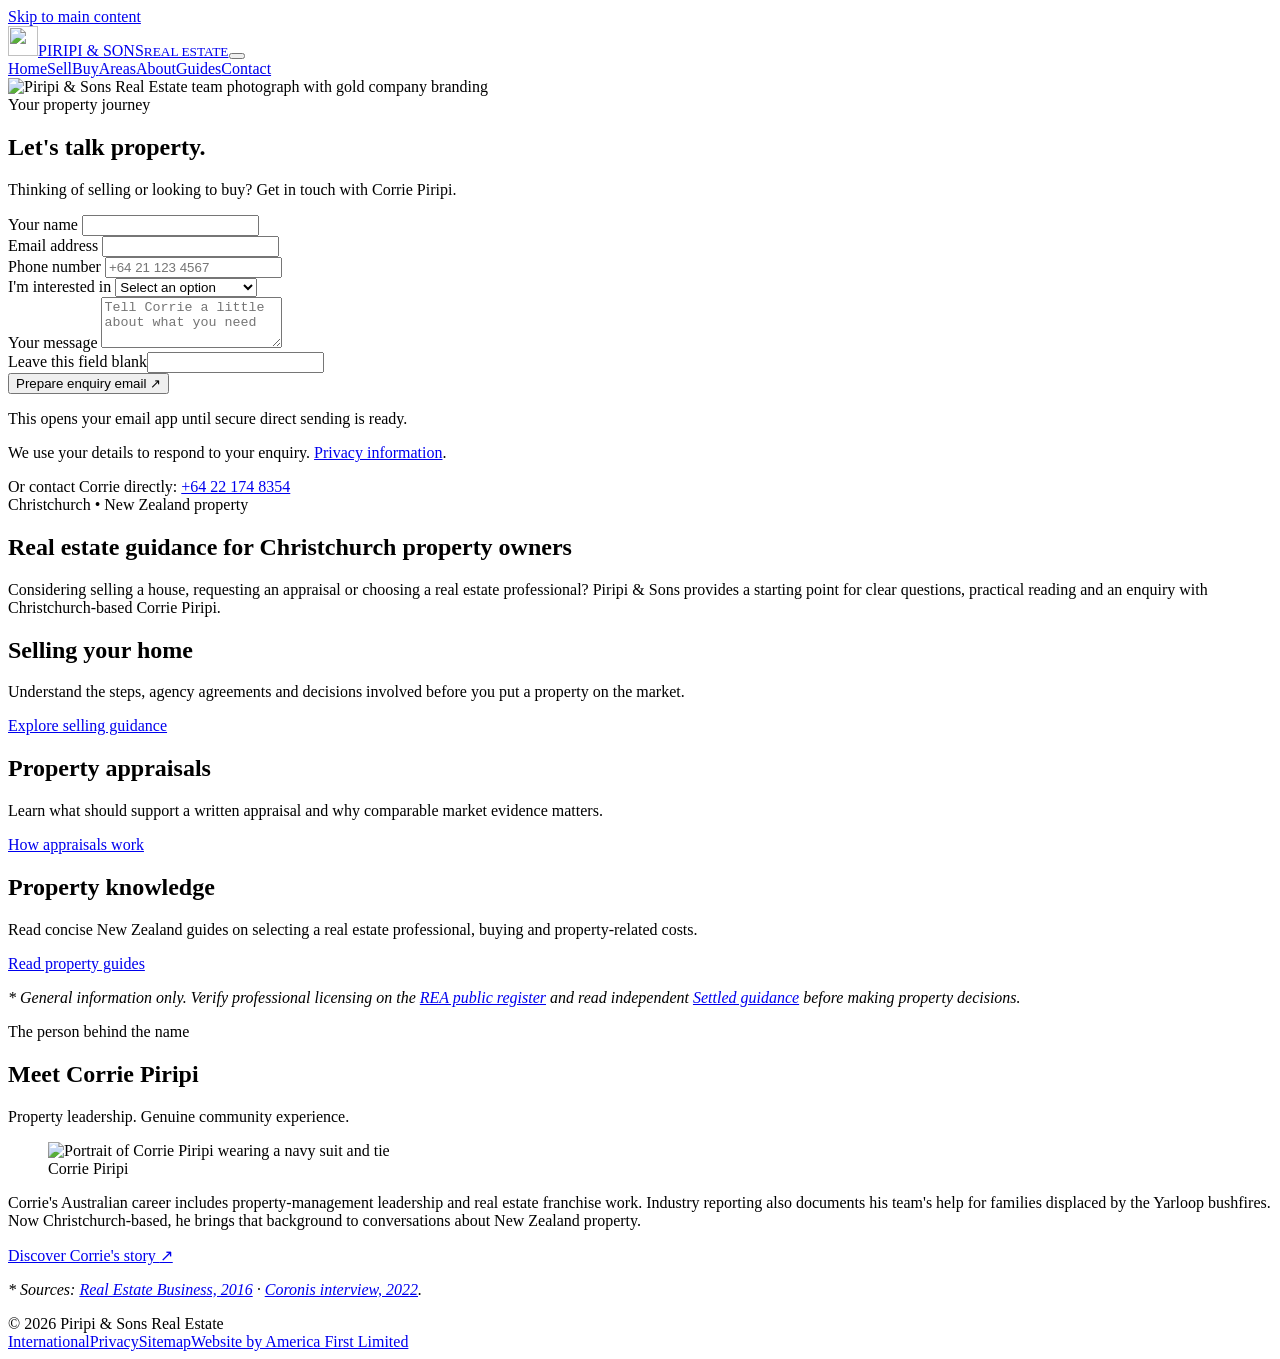
==== commit c7ed7998: "design: replace oversized homepage portrait with compact business-card composition" ====
--- a/public/index.html
+++ b/public/index.html
@@ -39,7 +39,7 @@
   <link rel="apple-touch-icon" sizes="180x180" href="/apple-touch-icon.png?v=2">
   <link rel="manifest" href="/site.webmanifest">
   <link rel="preload" href="/assets/piripi-and-sons-real-estate.jpg" as="image" type="image/jpeg">
-  <link rel="stylesheet" href="/assets/site.css?v=20261113-aligned-enquiry">
+  <link rel="stylesheet" href="/assets/site.css?v=20261117-editorial-about-v2">
   <script src="/assets/enquiry-form.js?v=20261113-aligned-enquiry" defer></script>
   <script src="/assets/site-nav.js?v=20261117-seo" defer></script>
 </head>
@@ -112,15 +112,18 @@
     <p class="home-landing__note"><em>* General information only. Verify professional licensing on the <a href="https://www.rea.govt.nz/buyers-and-sellers/find-an-agent/" target="_blank" rel="noopener noreferrer">REA public register</a> and read independent <a href="https://www.settled.govt.nz/" target="_blank" rel="noopener noreferrer">Settled guidance</a> before making property decisions.</em></p>
   </section>
   <section class="home-proof" aria-labelledby="home-proof-title">
+    <div class="home-proof__identity">
+      <span class="eyebrow">The person behind the name</span>
+      <h2 id="home-proof-title">Meet Corrie Piripi</h2>
+      <p class="home-proof__strapline">Property leadership. Genuine community experience.</p>
+    </div>
     <figure class="home-proof__portrait">
-      <img src="/assets/corrie-piripi-professional.webp" width="900" height="1125" loading="lazy" decoding="async" alt="Corrie Piripi wearing a navy suit and tie against a charcoal studio background">
+      <img src="/assets/corrie-piripi-professional.webp" width="900" height="1125" loading="lazy" decoding="async" alt="Portrait of Corrie Piripi wearing a navy suit and tie">
+      <figcaption>Corrie Piripi</figcaption>
     </figure>
-    <div class="home-proof__content">
-      <span class="eyebrow">Meet Corrie Piripi</span>
-      <h2 id="home-proof-title">Experience across property, business and community.</h2>
-      <p>Before his current Christchurch chapter, Corrie was identified in Australian industry reporting as chief executive of Just Property Management. Another report covered his return to real estate through a Coronis franchise business in 2021.</p>
-      <p>His work has extended beyond property transactions. In 2016, industry reporting documented his team's efforts to find accommodation for families displaced by Western Australia's Yarloop bushfires, alongside other community and youth initiatives.</p>
-      <a class="home-proof__link" href="/about/corrie-piripi/">Explore Corrie's professional profile <span aria-hidden="true">↗</span></a>
+    <div class="home-proof__details">
+      <p>Corrie's Australian career includes property-management leadership and real estate franchise work. Industry reporting also documents his team's help for families displaced by the Yarloop bushfires. Now Christchurch-based, he brings that background to conversations about New Zealand property.</p>
+      <a class="home-proof__link" href="/about/corrie-piripi/">Discover Corrie's story <span aria-hidden="true">↗</span></a>
       <p class="home-proof__sources"><em>* Sources: <a href="https://www.realestatebusiness.com.au/industry/15165-agency-uses-rent-roll-to-aid-bushfire-victims" target="_blank" rel="noopener noreferrer">Real Estate Business, 2016</a> · <a href="https://www.realestatebusiness.com.au/sales/23478-our-sales-franchises-are-gaining-multiple-income-streams-and-building-a-salable-asset-are-you" target="_blank" rel="noopener noreferrer">Coronis interview, 2022</a>.</em></p>
     </div>
   </section>
